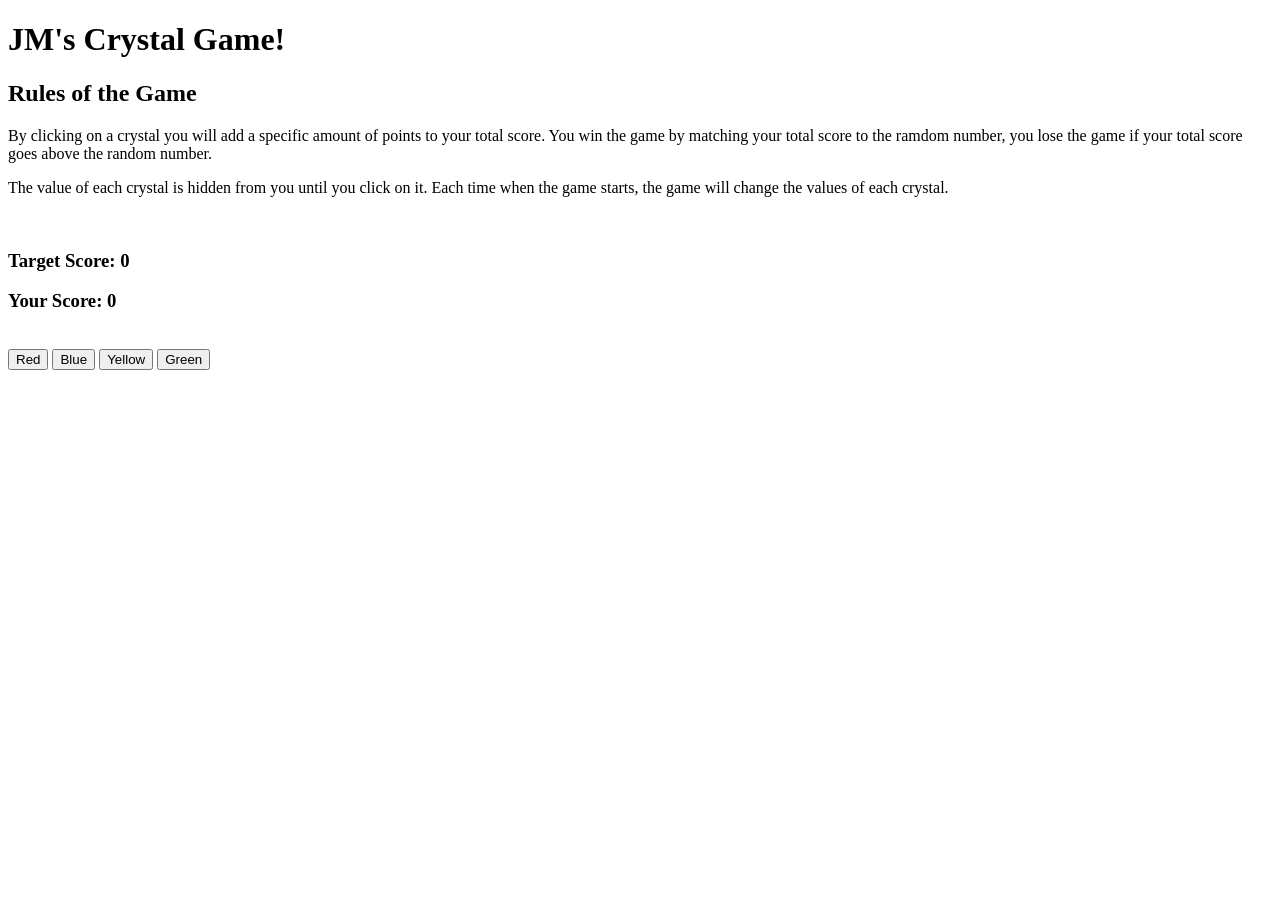
==== index.html @ b17594f6 "rename" ====
<!DOCTYPE html>
<html>
    <head>
        <link rel="stylesheet" href="crystal game.css">
        <script src='js.js'></script>
    </head>
<body>

<h1>JM's Crystal Game!</h1>

<h2 >Rules of the Game</h2>
 By clicking on a crystal you will add a specific amount of points to your total score.  You win the game by matching your total score to the ramdom number, you lose the game if your total score goes above the random number.</p>
<p>The value of each crystal is hidden from you until you click on it.  Each time when the game starts, the game will change the values of each crystal.</p>
<br>
<div class="row, container">
<h3 class="col-sm-3"></h3>
<h3 class="col-sm-3">Target Score: 
  <span id='targetScore'>0</span>
  </h3>
  <h3 class="col-sm-2 ">Your Score: <span id='yourScore'>0</span>
  </h3>

  <br>
  
<div class="buttons">
<button class="diamond" id="red" value="5">Red</button>
<button class="diamond" id="blue" value="10">Blue</button>
<button class="diamond" id="yellow" value="15">Yellow</button>
<button class="diamond" id="green" value="20">Green</button>
</div>
</body>
</html>
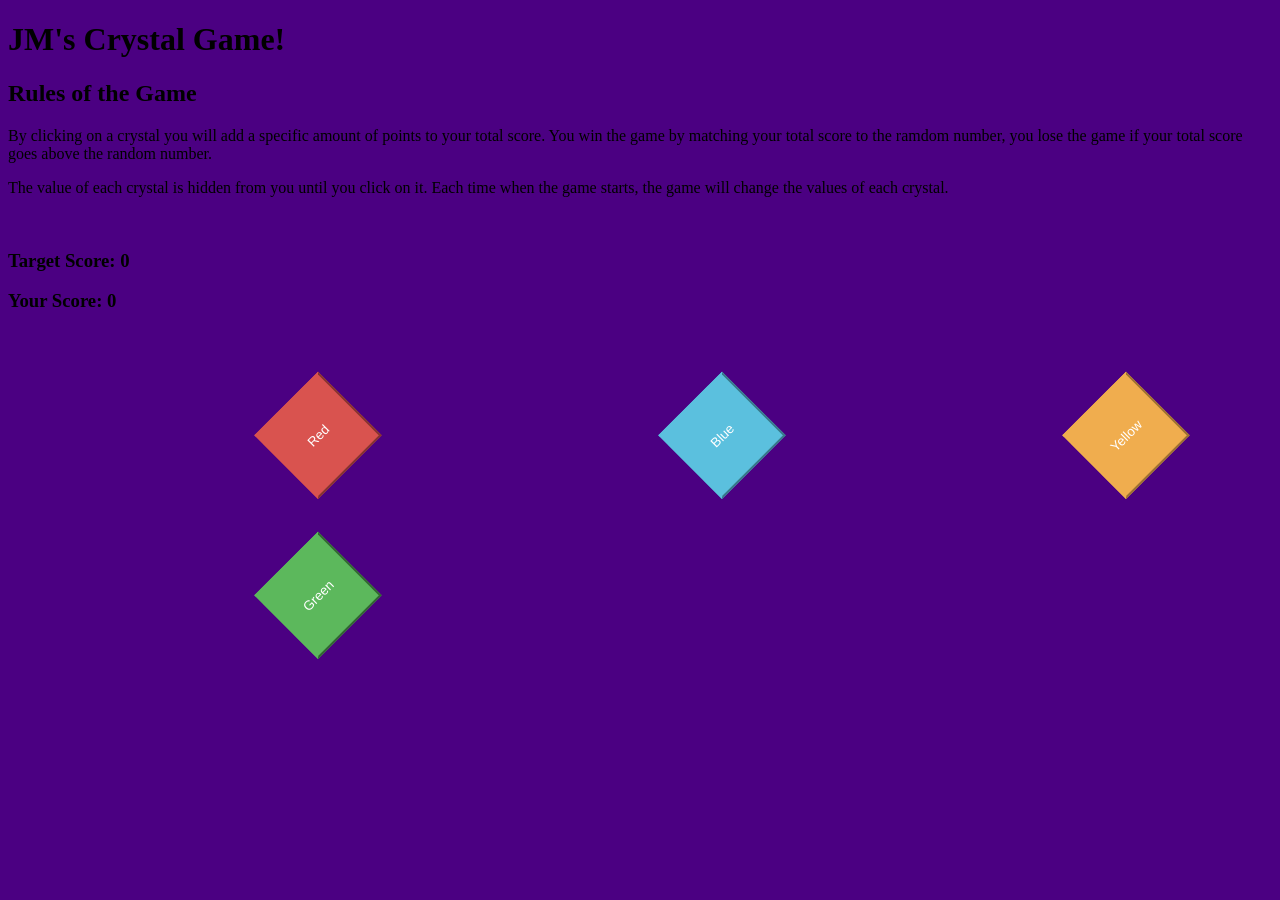
==== commit 4851c259: "rename" ====
--- a/index.html
+++ b/index.html
@@ -1,7 +1,7 @@
 <!DOCTYPE html>
 <html>
     <head>
-        <link rel="stylesheet" href="crystal game.css">
+        <link rel="stylesheet" href="Crystal Game.css">
         <script src='js.js'></script>
     </head>
 <body>
--- a/Crystal Game.css
+++ b/Crystal Game.css
@@ -0,0 +1,65 @@
+body{
+    background-color: indigo
+
+}.diamond {
+    width: 90px;
+    height: 90px;
+    background: #1eff00;
+    margin: 0;
+    padding: 0;
+/* Rotate */
+    -webkit-transform: rotate(-45deg);
+    -moz-transform: rotate(-45deg);
+    -ms-transform: rotate(-45deg);
+    -o-transform: rotate(-45deg);
+    transform: rotate(-45deg);
+/* Rotate Origin */
+    -webkit-transform-origin: 0 100%;
+    -moz-transform-origin: 0 100%;
+    -ms-transform-origin: 0 100%;
+    -o-transform-origin: 0 100%;
+    transform-origin: 0 100%;
+    margin: 60px 0 10px 310px;
+}
+
+#red {
+    color: #fff;
+    background-color: #d9534f;
+    border-color: #d9534f;
+}
+#blue {
+    color: #fff;
+    background-color: #5bc0de;
+    border-color: #5bc0de;
+}
+#yellow {
+    color: #fff;
+    background-color: #f0ad4e;
+    border-color: #f0ad4e;
+}
+#green {
+    color: #fff;
+    background-color: #5cb85c;
+    border-color: #5cb85c;
+}
+
+#red {
+    color: #fff;
+    background-color: #d9534f;
+    border-color: #d9534f;
+}
+#blue {
+    color: #fff;
+    background-color: #5bc0de;
+    border-color: #5bc0de;
+}
+#yellow {
+    color: #fff;
+    background-color: #f0ad4e;
+    border-color: #f0ad4e;
+}
+#green {
+    color: #fff;
+    background-color: #5cb85c;
+    border-color: #5cb85c;
+}
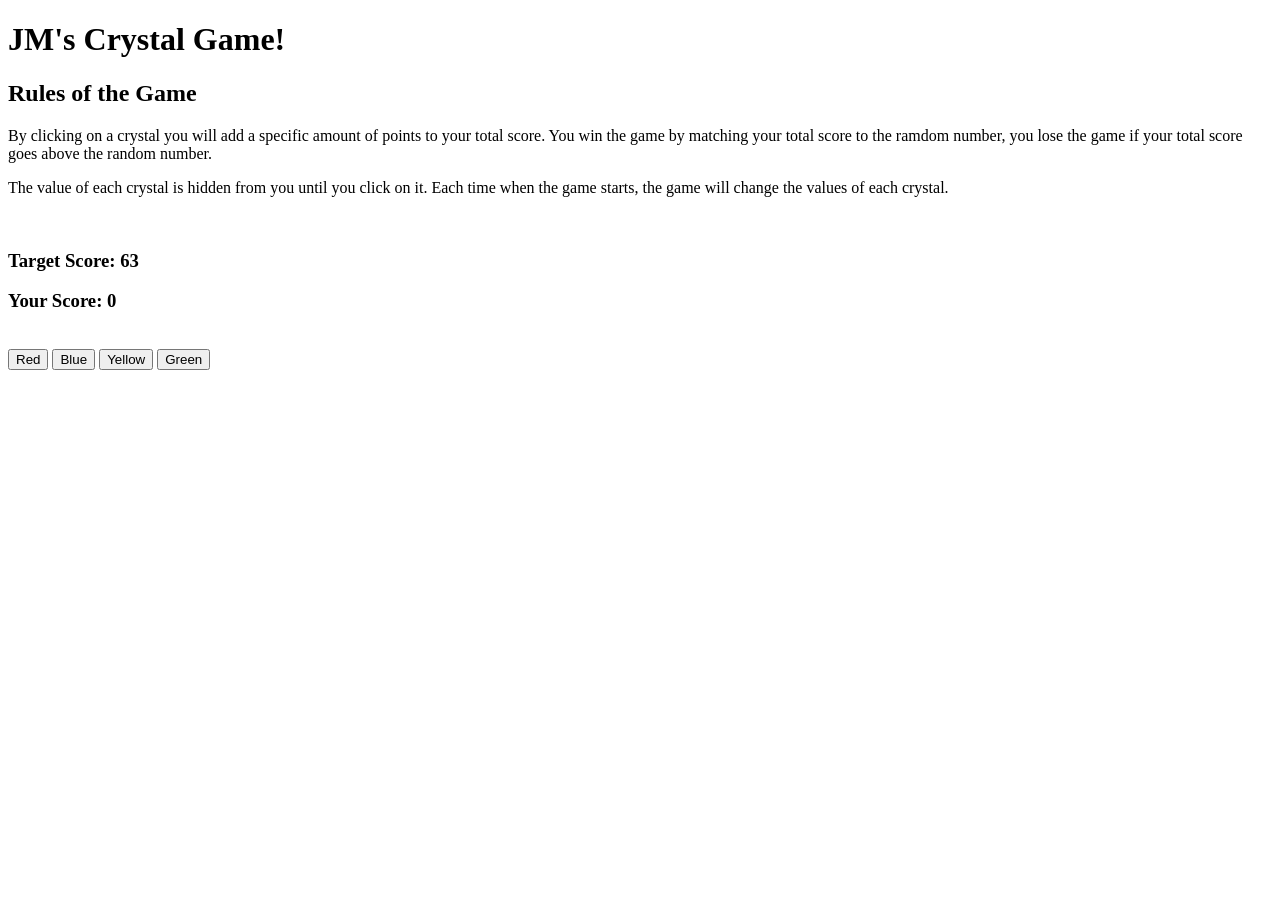
==== commit 9ae56b13: "push JS" ====
--- a/index.html
+++ b/index.html
@@ -2,7 +2,8 @@
 <html>
     <head>
         <link rel="stylesheet" href="Crystal Game.css">
-        <script src='js.js'></script>
+        <script src="https://ajax.googleapis.com/ajax/libs/jquery/3.4.1/jquery.min.js"></script>
+        <script src='Crystal Game.js'></script>
     </head>
 <body>
 
